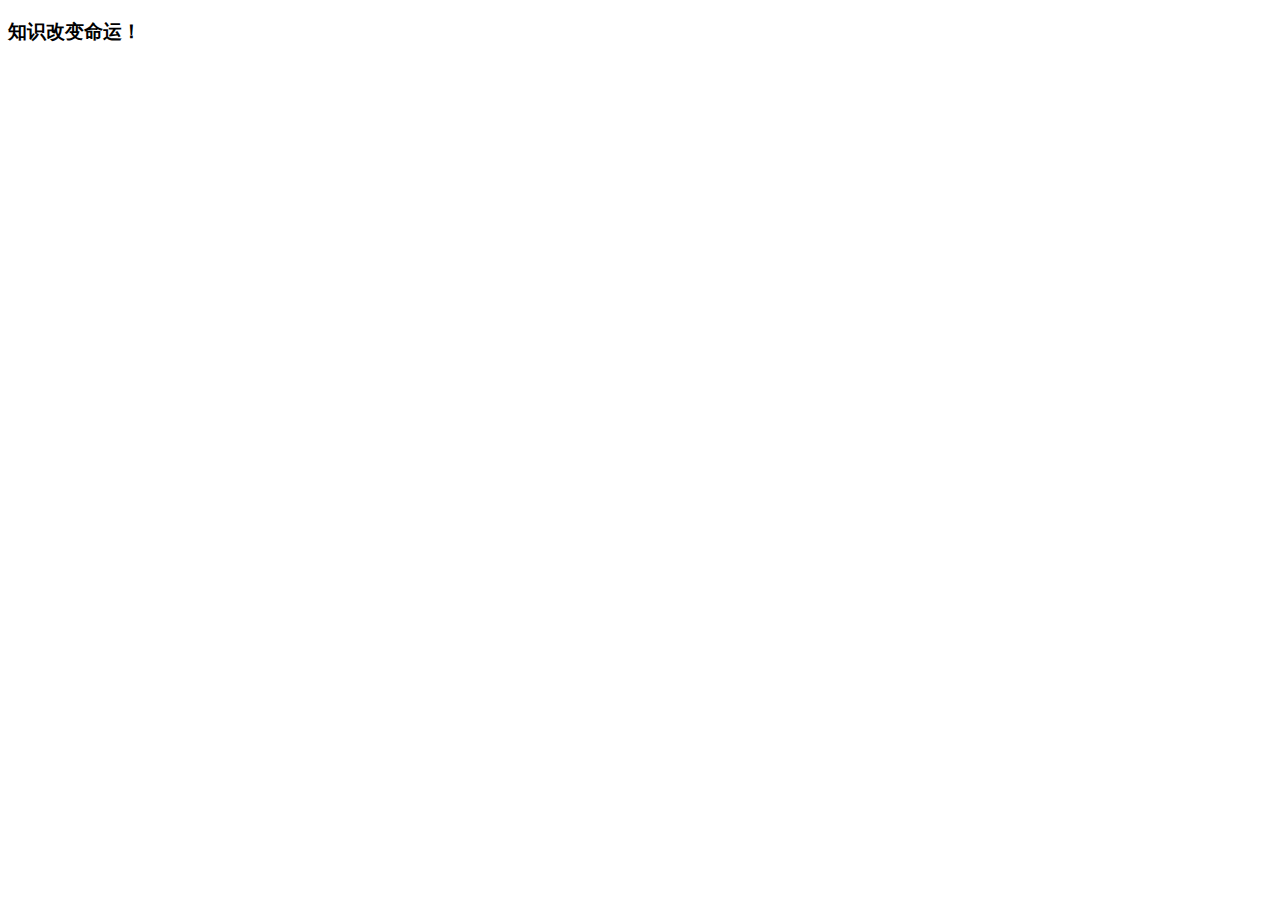
==== index.html @ 4eae697a "页面基本结构index.html-知识改变命运" ====
<!DOCTYPE html>
<html lang="en">

<head>
    <meta charset="UTF-8">
    <meta http-equiv="X-UA-Compatible" content="IE=edge">
    <meta name="viewport" content="width=device-width, initial-scale=1.0">
    <title>Document</title>
</head>

<body>
    <h3>知识改变命运！</h3>
</body>

</html>
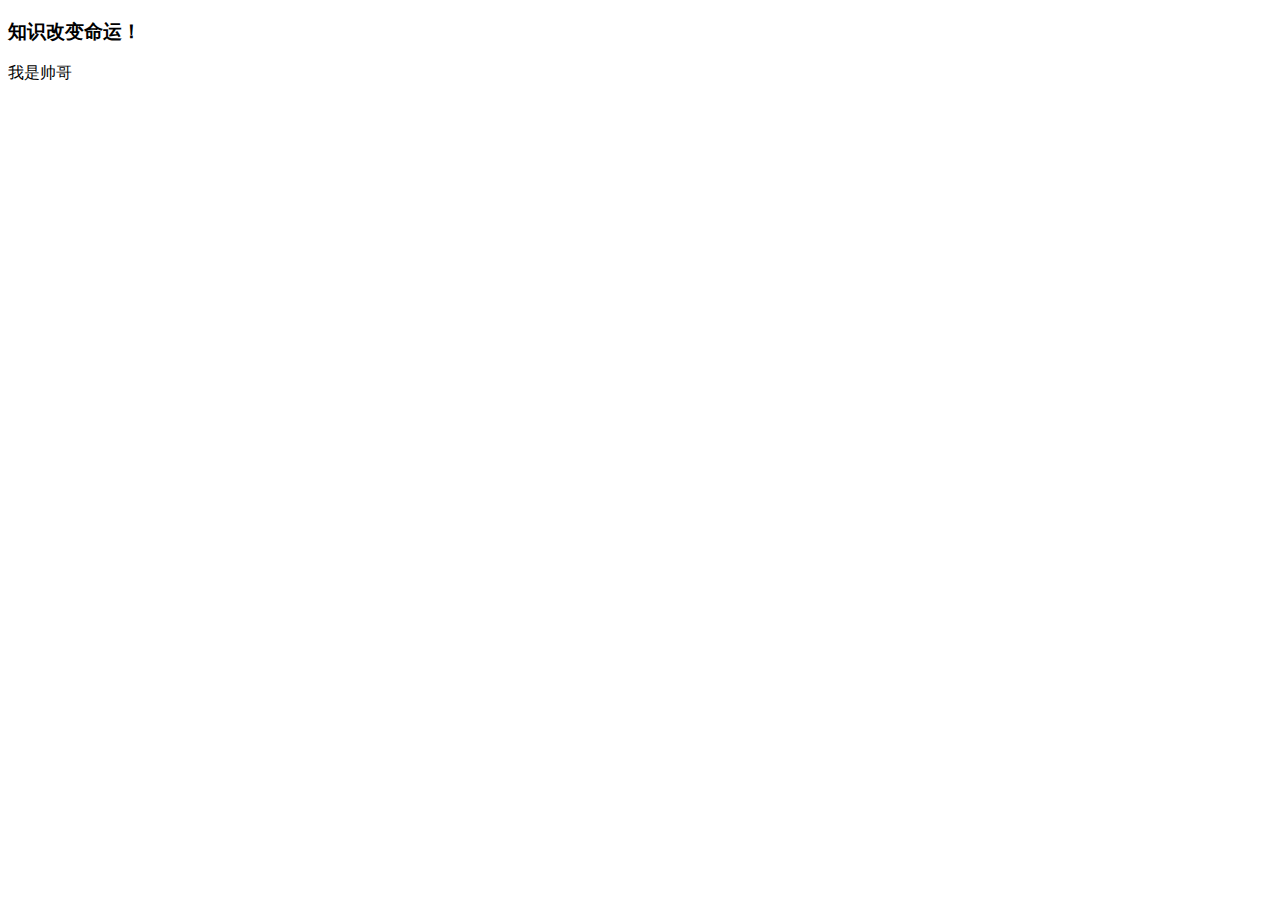
==== commit e5a6c36c: "index.html" ====
--- a/index.html
+++ b/index.html
@@ -6,10 +6,12 @@
     <meta http-equiv="X-UA-Compatible" content="IE=edge">
     <meta name="viewport" content="width=device-width, initial-scale=1.0">
     <title>Document</title>
+    <link rel="stylesheet" href="css/all.css">
 </head>
 
 <body>
     <h3>知识改变命运！</h3>
+    <p>我是帅哥</p>
 </body>
 
 </html>--- a/css/all.css
+++ b/css/all.css
@@ -0,0 +1,6 @@
+.specail{
+    background-color: #09f;
+}
+.css{
+    border: 1px solid #ff0;
+}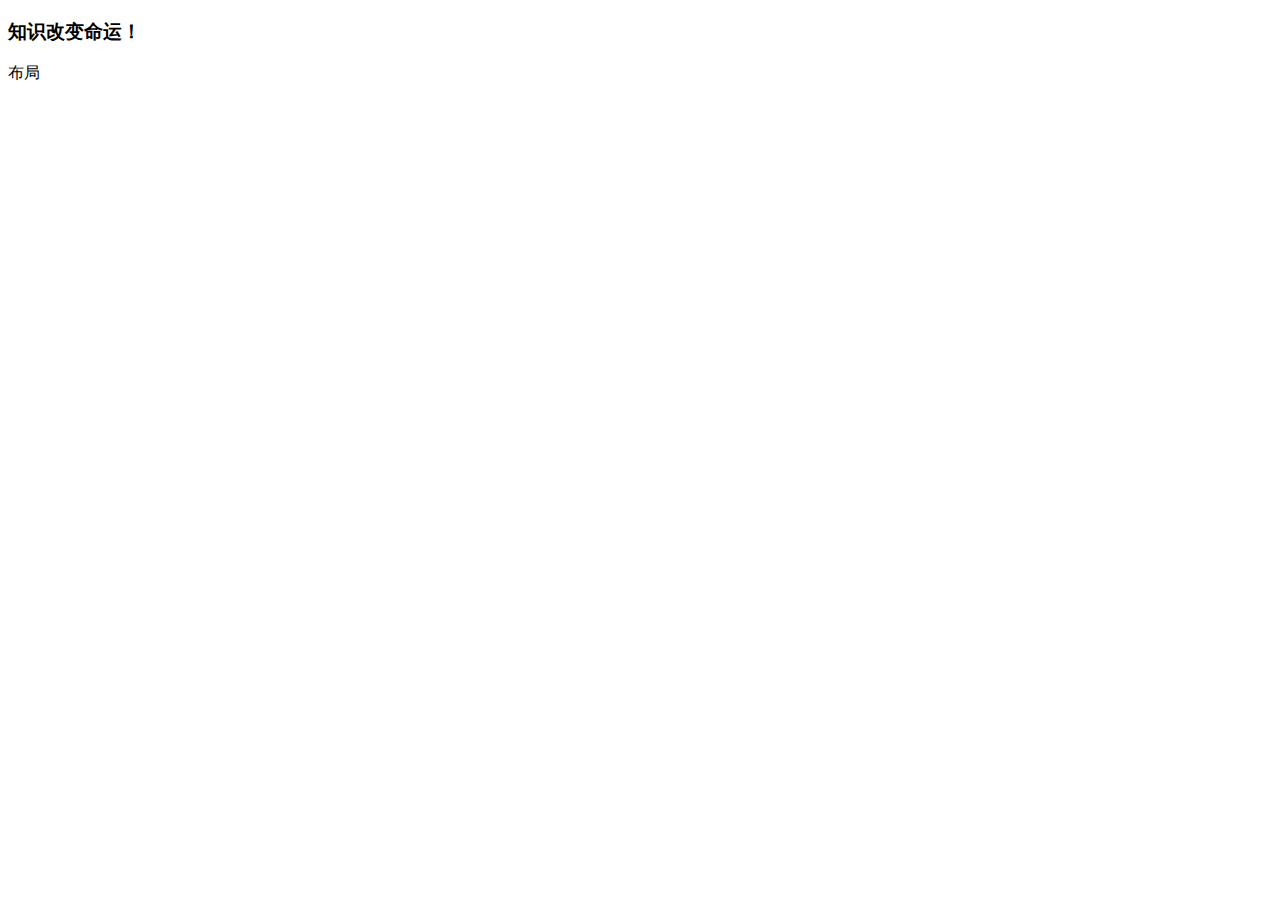
==== commit c1e9e31c: "div" ====
--- a/index.html
+++ b/index.html
@@ -11,7 +11,9 @@
 
 <body>
     <h3>知识改变命运！</h3>
-    <p>我是帅哥</p>
+    <div>
+        <p>布局</p>
+    </div>
 </body>
 
 </html>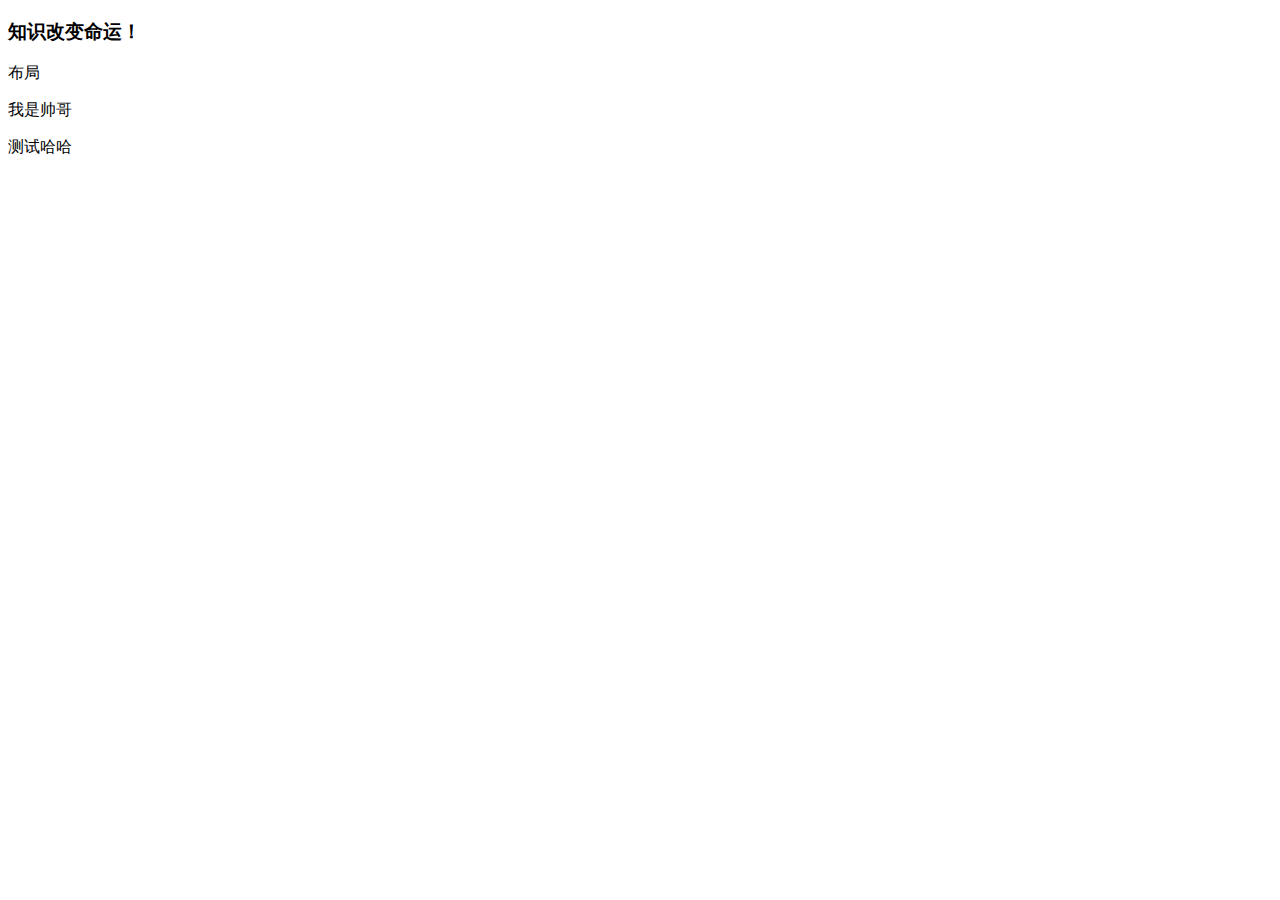
==== commit 84b56790: "测试哈哈" ====
--- a/index.html
+++ b/index.html
@@ -14,6 +14,8 @@
     <div>
         <p>布局</p>
     </div>
+    <p>我是帅哥</p>
+    <p>测试哈哈</p>
 </body>
 
 </html>